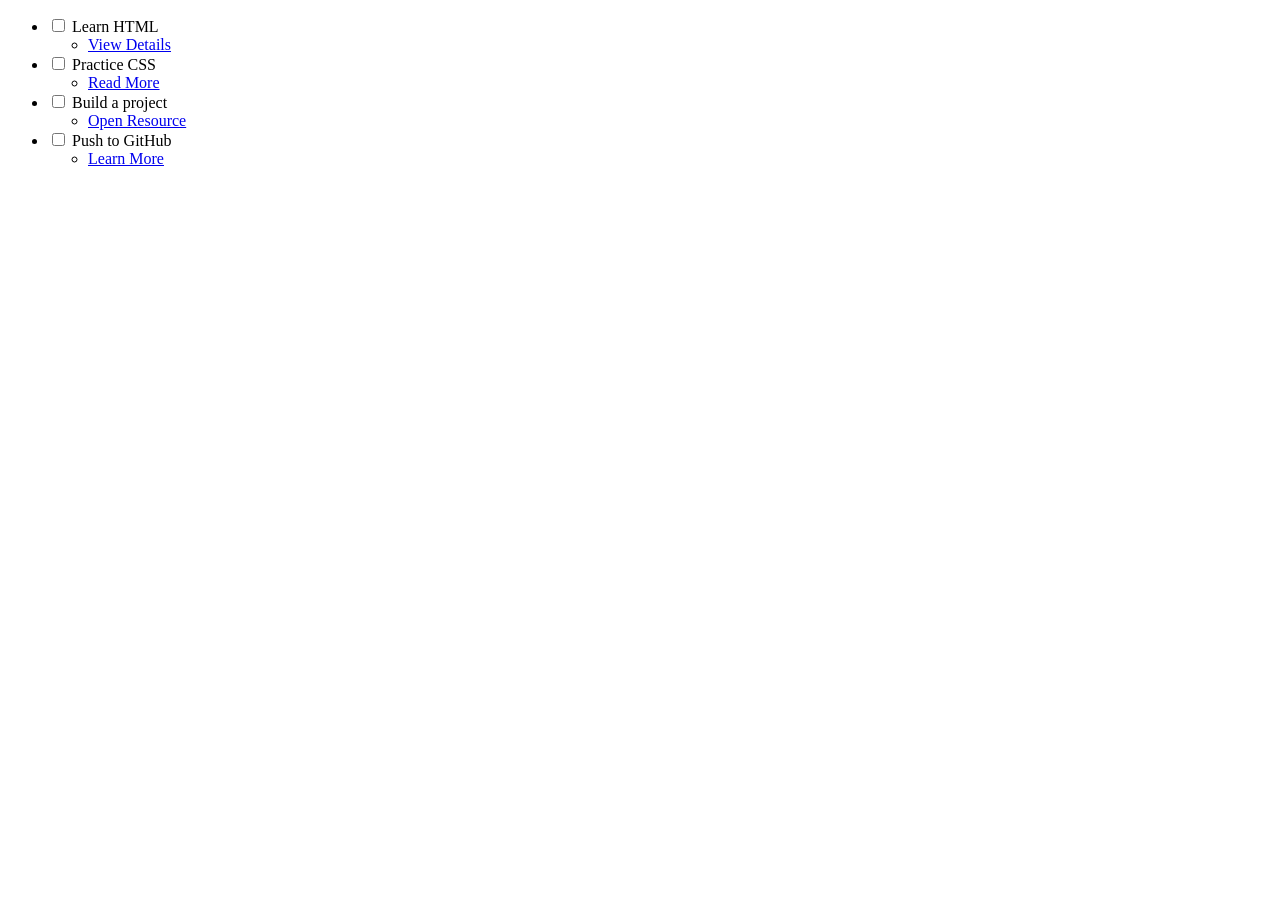
==== 02-CSS/03-Practice/index.html @ 42909474 "A small practice project" ====
<!DOCTYPE html>
<html lang="en">

<head>
    <meta charset="utf-8">
    <title>Styled To-Do List</title>
    <link rel='stylesheet' href ='styles.css'/> 
</head>

<body>
    <ul class = 'todo-list'>

        
        <li> <input id='task-1' type='checkbox' />
        <label for='task-1'>Learn HTML</label>
        <ul class='sub-item'>
            <li><a class='sub-item-link' target='_blank' href='https://www.google.com'>View Details</a></li>
        </ul>
        </li>
        


        
        <li>
            <input id='task-2' type='checkbox' />
            <label for='task-2'>Practice CSS</label>
            <ul class='sub-item'>
                <li><a class='sub-item-link' target='_blank' href='https://developer.mozilla.org'> Read More</a></li>
            </ul>
            
        </li>


        <li>
            <input id='task-3' type='checkbox' />
            <label for='task-3'>Build a project</label>
            <ul class='sub-item'>
                <li><a class='sub-item-link' target='_blank' href='https://www.github.com'> Open Resource</a></li>
            </ul>
             
        </li>


        <li>
            <input id='task-4' type='checkbox' />
            <label for='task-4'>Push to GitHub</label>
            <ul class='sub-item'>
                <li><a class='sub-item-link' target="_blank" href='https://www.w3schools.com'>Learn More</a></li>
            </ul>
            
        </li>


    </ul>
</body>

</html>
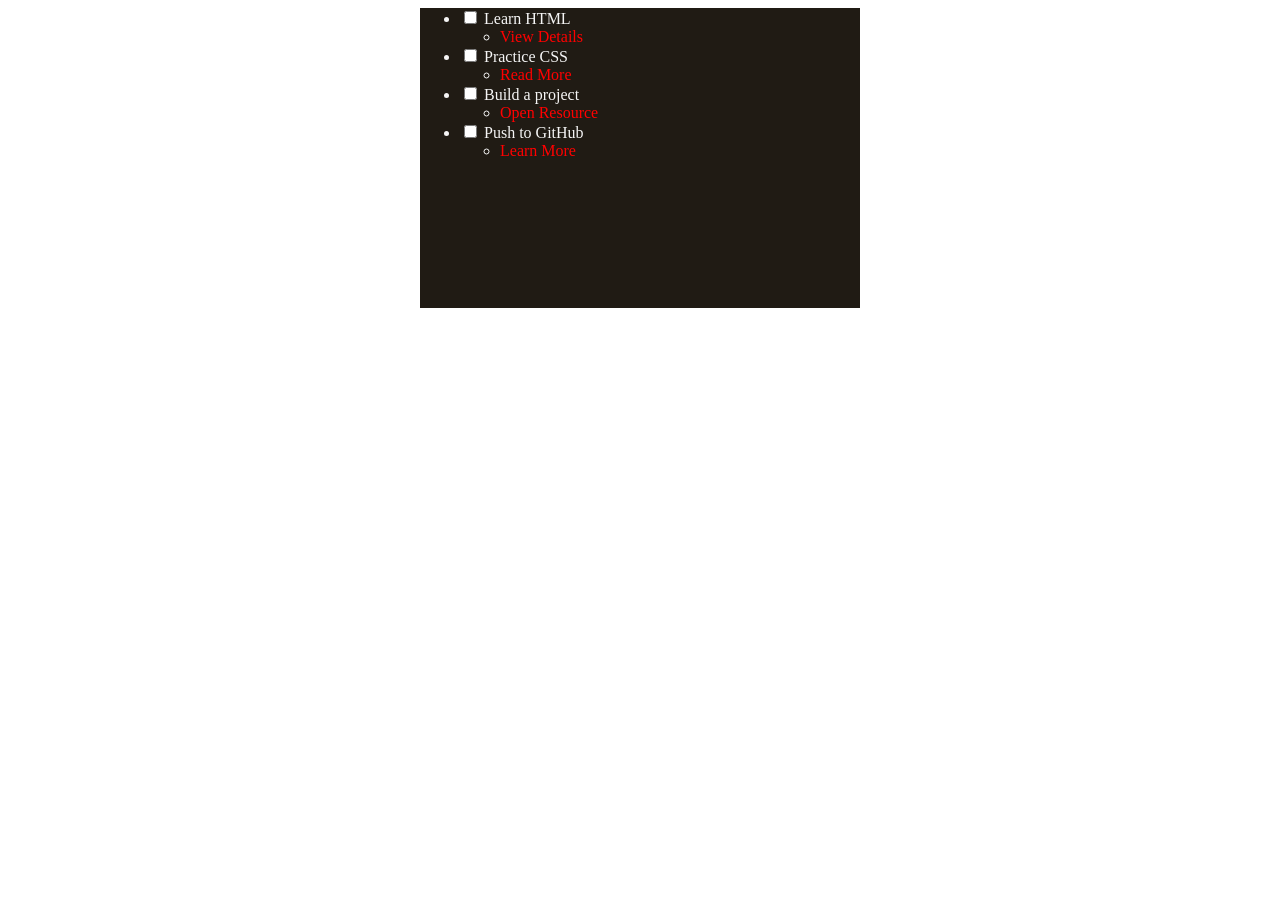
==== commit a9d4606c: "Styling Added" ====
--- a/02-CSS/03-Practice/index.html
+++ b/02-CSS/03-Practice/index.html
@@ -9,8 +9,6 @@
 
 <body>
     <ul class = 'todo-list'>
-
-        
         <li> <input id='task-1' type='checkbox' />
         <label for='task-1'>Learn HTML</label>
         <ul class='sub-item'>
--- a/02-CSS/03-Practice/styles.css
+++ b/02-CSS/03-Practice/styles.css
@@ -0,0 +1,25 @@
+.todo-list{
+    width: 400px;
+    height: 300px;
+    background-color: rgb(32, 27, 20);
+    margin: 0 auto;
+    color:whitesmoke;
+}
+a{
+  text-decoration:none;
+}
+a:link{
+  color:red;
+}
+a:hover{
+  color:blue
+}
+a:active{
+  color:orange
+}
+a:focus{
+  outline: 3px solid red;
+}
+a:visited{
+  color:burlywood;
+}
